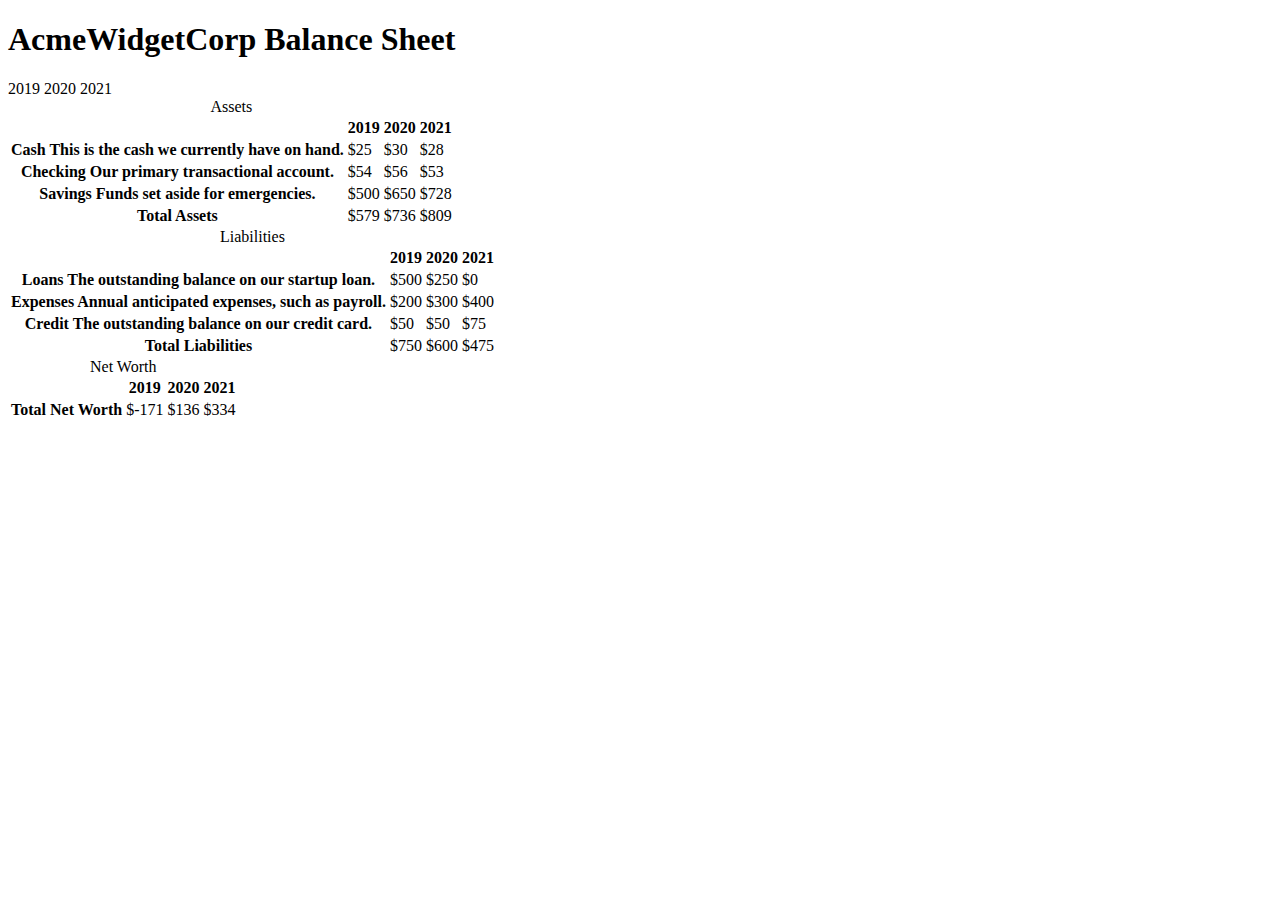
==== original.html @ fcfa055e "html name fix + background update." ====
<!DOCTYPE html>
<html lang="en">

<head>
    <meta charset="UTF-8">
    <meta name="viewport" content="width=device-width, initial-scale=1.0">
    <title>Balance Sheet</title>
    <link rel="stylesheet" href="./styles.css">
</head>

<body>
    <main>

        <section>
            <h1>
                <span class="flex">
                    <span>AcmeWidgetCorp</span>
                    <span>Balance Sheet</span>
                </span>
            </h1>
            <div id="years" aria-hidden=true>
                <span class="year">2019</span>
                <span class="year">2020</span>
                <span class="year">2021</span>
            </div>
            <div class="table-wrap">
                <table>
                    <caption>Assets</caption>
                    <thead>
                        <tr>
                            <td></td>
                            <th><span class="sr-only year">2019</span></th>
                            <th><span class="sr-only year">2020</span></th>
                            <th class="current"><span class="sr-only year">2021</span></th>
                        </tr>
                    </thead>
                    <tbody>
                        <tr class="data">
                            <th>Cash <span class="description">This is the cash we currently have on hand.</span></th>
                            <td>$25</td>
                            <td>$30</td>
                            <td class="current">$28</td>
                        </tr>
                        <tr class="data">
                            <th>Checking <span class="description">Our primary transactional account.</span></th>
                            <td>$54</td>
                            <td>$56</td>
                            <td class="current">$53</td>
                        </tr>
                        <tr class="data">
                            <th>Savings <span class="description">Funds set aside for emergencies.</span></th>
                            <td>$500</td>
                            <td>$650</td>
                            <td class="current">$728</td>
                        </tr>

                        <tr class="total">
                            <th>Total <span class="sr-only">Assets</span></th>
                            <td>$579</td>
                            <td>$736</td>
                            <td class="current">$809</td>
                        </tr>
                    </tbody>
                </table>
                <!-- HTML tables use the caption element to describe what the table is about. The caption element should always be the first child of a table, but can be positioned with the caption-side CSS property. -->
                <table>
                    <caption>Liabilities</caption>
                    <thead>
                        <tr>
                            <td>
                            <th><span class="sr-only">2019</span></th>
                            <th><span class="sr-only">2020</span></th>
                            <th><span class="sr-only">2021</span></th>
                            </td>
                        </tr>
                    </thead>
                    <tbody>
                        <tr class="data">
                            <th>Loans <span class="description">The outstanding balance on our startup loan.</span>
                            <td>$500</td>
                            <td>$250</td>
                            <td class="current">$0</td>
                            </th>
                        </tr>
                        <tr class="data">
                            <th>Expenses <span class="description">Annual anticipated expenses, such as payroll.</span>
                            </th>
                            <td>$200</td>
                            <td>$300</td>
                            <td class="current">$400</td>
                        </tr>
                        <tr class="data">
                            <th>Credit <span class="description">The outstanding balance on our credit card.</span></th>
                            <td>$50</td>
                            <td>$50</td>
                            <td class="current">$75</td>
                        </tr>
                        <tr class="total">
                            <th>Total <span class="sr-only">Liabilities</span></th>
                            <td>$750</td>
                            <td>$600</td>
                            <td class="current">$475</td>
                        </tr>
                    </tbody>
                </table>
                <table>
                    <caption>Net Worth</caption>
                    <thead>
                        <tr>
                            <td></td>
                            <th><span class="sr-only">2019</span></th>
                            <th><span class="sr-only">2020</span></th>
                            <th><span class="sr-only">2021</span></th>
                        </tr>
                    </thead>
                    <tbody>
                        <tr class="total">
                            <th>Total <span class="sr-only">Net Worth</span></th>
                            <td>$-171</td>
                            <td>$136</td>
                            <td class="current">$334</td>
                          </tr>
                    </tbody>
                </table>
            </div>
        </section>
    </main>
</body>

</html>
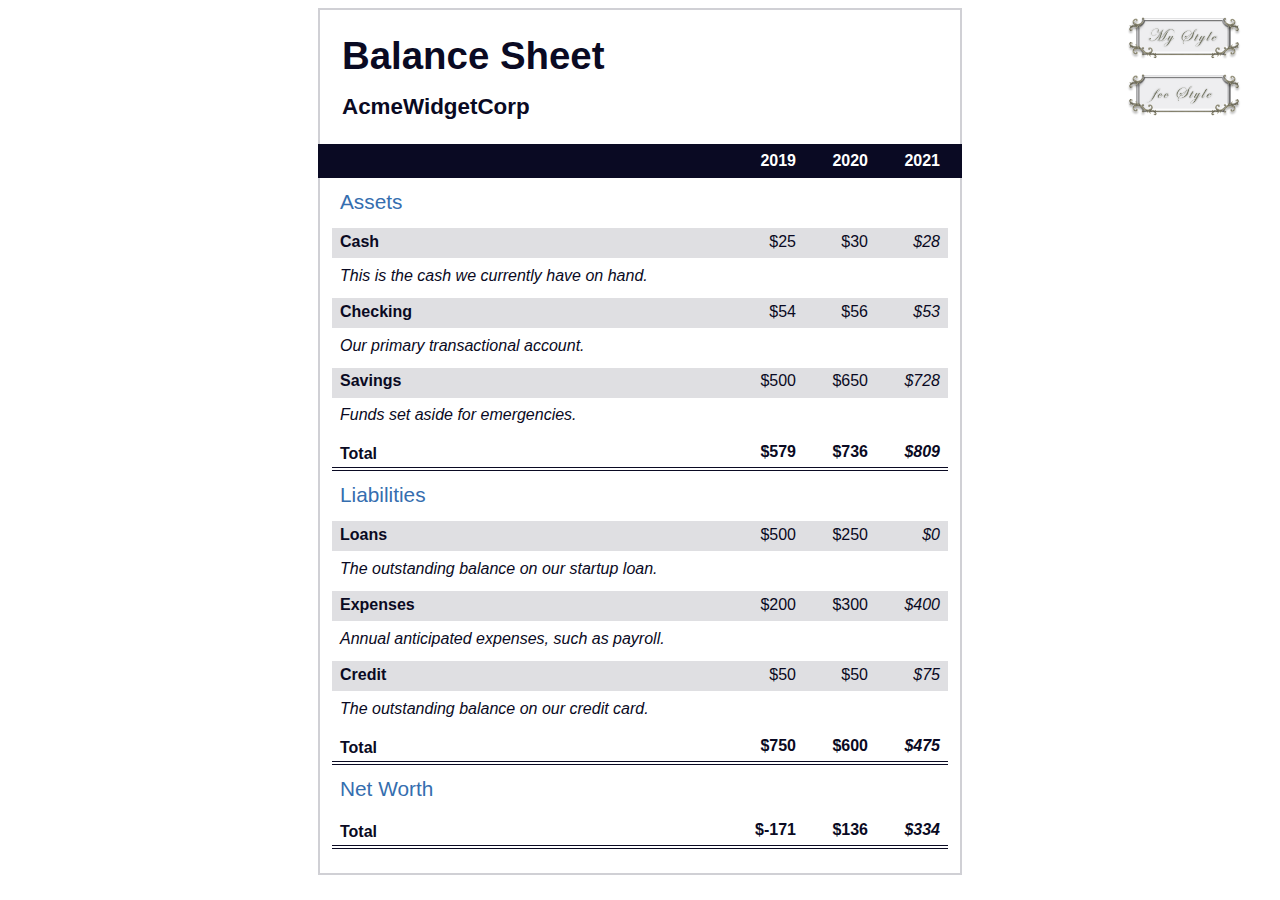
==== commit 2f40d4cb: "style buttons." ====
--- a/original.html
+++ b/original.html
@@ -9,6 +9,9 @@
 </head>
 
 <body>
+    <div class="my-style"><a href="https://gemdelle.github.io/fCC-RWD-07-CatGallery/"></a></div>
+    <div class="fcc-style"><a href="https://gemdelle.github.io/fCC-RWD-07-CatGallery/original"></a></div>
+    
     <main>
 
         <section>
--- a/styles.css
+++ b/styles.css
@@ -0,0 +1,202 @@
+html {
+    box-sizing: border-box;
+}
+
+.my-style,
+.fcc-style {
+    height: 6vw;
+    width: 9vw;
+    background-image: url(Images/style-my.png);
+    background-size: contain;
+    background-repeat: no-repeat;
+    background-position: center;
+    position: absolute;
+    z-index: 999;
+}
+
+.my-style {
+    background-image: url(Images/style-my.png);
+    right: 3vw;
+    top: 0;
+}
+
+.fcc-style {
+    background-image: url(Images/style-fcc.png);
+    right: 3vw;
+    top: 4.5vw;
+}
+
+.my-style a, 
+.fcc-style a {
+    height: 100%;
+    width: 100%;
+    display: block;
+}
+
+.my-style:hover,
+.fcc-style:hover {
+    transform: scale(105%);
+    transition: all 300ms ease-in-out;
+}
+
+.my-style:not(:hover),
+.fcc-style:not(:hover) {
+    transform: scale(100%);
+    transition: all 300ms ease-in-out;
+}
+
+body {
+    font-family: sans-serif;
+    color: #0a0a23;
+}
+
+/* The sr-only class. You can use CSS to make elements with this class completely hidden from the visual page, but still be announced by screen readers. */
+
+/* The CSS clip property is used to define the visible portions of an element.  */
+
+span[class~="sr-only"] {
+    border: 0 !important;
+    clip: rect(1px, 1px, 1px, 1px) !important;
+    clip-path: inset(50%) !important;
+    -webkit-clip-path: inset(50%) !important;
+    height: 1px !important;
+    width: 1px !important;
+    /* This will ensure that not only are they no longer visible, but they are not even within the page view: */
+    position: absolute !important;
+    overflow: hidden !important;
+    white-space: nowrap !important;
+    padding: 0 !important;
+    margin: -1px !important;
+}
+
+h1 {
+    max-width: 37.25rem;
+    margin: 0 auto;
+    padding: 1.5rem 1.25rem;
+}
+
+h1 .flex {
+    display: flex;
+    flex-direction: column-reverse;
+    gap: 1rem;
+}
+
+h1 .flex span:first-of-type {
+    font-size: 0.7em;
+}
+
+h1 .flex span:last-of-type {
+    font-size: 1.2em;
+}
+
+section {
+    max-width: 40rem;
+    margin: 0 auto;
+    border: 2px solid #d0d0d5;
+}
+
+#years {
+    display: flex;
+    justify-content: flex-end;
+    position: sticky;
+    top: 0;
+    background-color: #0a0a23;
+    color: #fff;
+    z-index: 999;
+    margin: 0 -2px;
+    padding: 0.5rem calc(1.25rem + 2px) 0.5rem 0;
+}
+
+#years span[class] {
+    font-weight: bold;
+    width: 4.5rem;
+    text-align: right;
+}
+
+.table-wrap {
+    padding: 0 0.75rem 1.5rem 0.75rem;
+}
+
+table {
+    border-collapse: collapse;
+    border: 0;
+    width: 100%;
+    position: relative;
+    margin-top: 3rem;
+}
+
+table caption {
+    color: #356eaf;
+    font-size: 1.3em;
+    font-weight: normal;
+    position: absolute;
+    top: -2.25rem;
+    left: 0.5rem;
+}
+
+tbody td {
+    width: 100vw;
+    min-width: 4rem;
+    max-width: 4rem;
+}
+
+tbody th {
+    width: calc(100% - 12rem);
+}
+
+/* The key difference between tr[class="total"] and tr.total is that the first will select tr elements where the only class is total. The second will select tr elements where the class includes total. */
+
+tr[class="total"] {
+    border-bottom: 4px double #0a0a23;
+    font-weight: bold;
+}
+
+tr[class="total"] th {
+    text-align: left;
+    padding: 0.5rem 0 0.25rem 0.5rem;
+}
+
+tr.total td {
+    text-align: right;
+    padding: 0 0.25rem;
+}
+
+tr.total td:nth-of-type(3) {
+    padding-right: 0.5rem;
+}
+
+tr.total:hover {
+    background-color: #99c9ff;
+}
+
+td[class="current"] {
+    font-style: italic;
+}
+
+tr[class="data"] {
+    background-image: linear-gradient(to bottom, #dfdfe2 1.845rem, white 1.845rem);
+}
+
+tr.data th {
+    text-align: left;
+    padding-top: 0.3rem;
+    padding-left: 0.5rem;
+}
+
+tr.data th .description {
+    display: block;
+    font-style: italic;
+    font-weight: normal;
+    padding: 1rem 0 0.75rem;
+    margin-right: -13.5rem;
+}
+
+tr.data td {
+    vertical-align: top;
+    text-align: right;
+    padding: 0.3rem 0.25rem 0;
+}
+
+tr.data td:last-of-type {
+    padding-right: 0.5rem;
+}